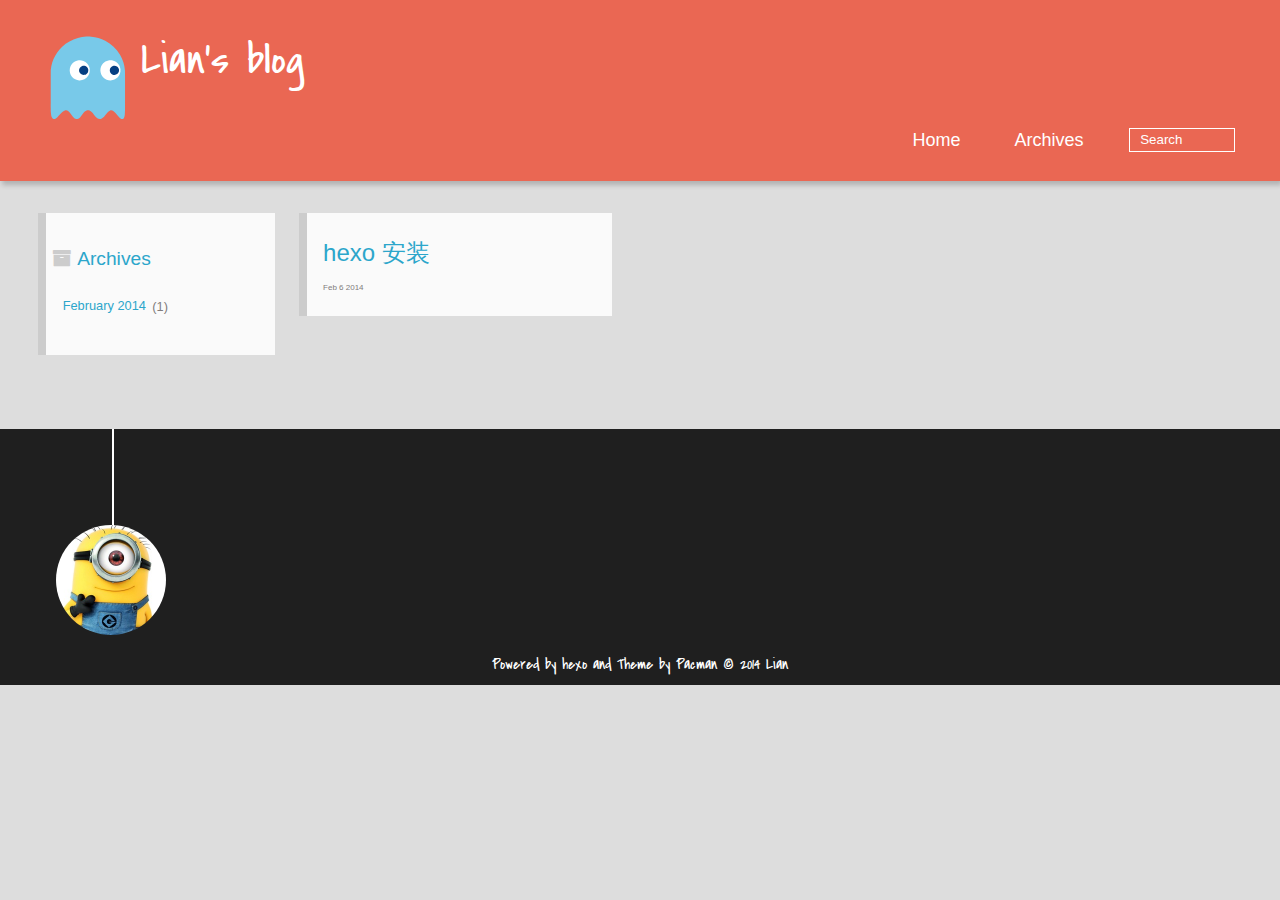
==== archives/index.html @ c81bb257 "Site updated: 2014-02-06 16:48:10" ====
<!DOCTYPE HTML>
<html >
<head>
  <meta charset="UTF-8">
  
    <title>Archives | Lian&#39;s blog</title>
    <meta name="viewport" content="width=device-width, initial-scale=1,user-scalable=no">
    
    <meta name="author" content="Lian">
    
    
    
    
    
    <link rel="icon" href="/img/favicon.ico">
    
    
    <link rel="apple-touch-icon" href="/img/pacman.jpg">
    <link rel="apple-touch-icon-precomposed" href="/img/pacman.jpg">
    
    <link rel="stylesheet" href="/css/style.css" type="text/css">
</head>

    <body>
      <header>
        <div>
		
			<div id="imglogo">
				<a href="/"><img src="/img/logo.svg" alt="Lian&#39;s blog" title="Lian&#39;s blog"/></a>
			</div>
			
			<div id="textlogo">
				<h1 class="site-name"><a href="/" title="Lian&#39;s blog">Lian&#39;s blog</a></h1>
				<h2 class="blog-motto"></h2>
			</div>
			<div class="navbar"><a class="navbutton navmobile" href="#" title="Menu">
			</a></div>
			<nav class="animated">
				<ul>
					<ul>
					 
						<li><a href="/">Home</a></li>
					
						<li><a href="/archives">Archives</a></li>
					
					<li>
					
					<form class="search" action="//google.com/search" method="get" accept-charset="utf-8">
						<label>Search</label>
						<input type="search" id="search" name="q" autocomplete="off" maxlength="20" placeholder="Search" />
						<input type="hidden" name="q" value="site:yoursite.com">
					</form>
					
					</li>
				</ul>
			</nav>			
</div>
      </header>
      <div id="container">
        

<div class="archive-title" >
  <h2 class="archive-icon">Archives</h2>
  
  <div class="archiveslist archive-float clearfix">
   <ul class="archive-list"><li class="archive-list-item"><a class="archive-list-link" href="/archives/2014/02">February 2014</a><span class="archive-list-count">1</span></li></ul>
 </div>
  
</div>
<div id="main" class="archive-part clearfix">
  <div id="archive-page">

  <section class="post" itemscope itemprop="blogPost">
  
    <a href="/2014/02/06/hexo/" title="hexo 安装" itemprop="url">
  
    <h1 itemprop="name">hexo 安装</h1>
    
    <time datetime="2014-02-06T08:38:32.000Z" itemprop="datePublished">Feb 6 2014</time>
  </a>
</section>


  </div>
</div>

      </div>
      <footer><div id="footer" >
	
	<div class="line">
		<span></span>
		<div class="author"></div>
	</div>
	
	
	<div class="social-font" class="clearfix">
		
		
		
		
	</div>
		<p class="copyright">Powered by <a href="http://zespia.tw/hexo/" target="_blank" title="hexo">hexo</a> and Theme by <a href="https://github.com/A-limon/pacman" target="_blank" title="Pacman">Pacman</a> © 2014 
		
		<a href="http://yoursite.com" target="_blank" title="Lian">Lian</a>
		
		</p>
</div>
</footer>
      <script src="/js/jquery-2.0.3.min.js"></script>
<script type="text/javascript">
$(document).ready(function(){ 
  $('.navbar').click(function(){
    $('header nav').toggleClass('shownav');
  });
  var myWidth = 0;
  function getSize(){
    if( typeof( window.innerWidth ) == 'number' ) {
      myWidth = window.innerWidth;
    } else if( document.documentElement && document.documentElement.clientWidth) {
      myWidth = document.documentElement.clientWidth;
    };
  };
  var m = $('#main'),
      a = $('#asidepart'),
      c = $('.closeaside'),
      o = $('.openaside');
  $(window).resize(function(){
    getSize(); 
    if (myWidth >= 1024) {
      $('header nav').removeClass('shownav');
    }else
    {
      m.removeClass('moveMain');
      a.css('display', 'block').removeClass('fadeOut');
      o.css('display', 'none');
        
    }
  });
  c.click(function(){
    a.addClass('fadeOut').css('display', 'none');
    o.css('display', 'block').addClass('fadeIn');
    m.addClass('moveMain');
  });
  o.click(function(){
    o.css('display', 'none').removeClass('beforeFadeIn');
    a.css('display', 'block').removeClass('fadeOut').addClass('fadeIn');      
    m.removeClass('moveMain');
  });
  $(window).scroll(function(){
    o.css("top",Math.max(80,260-$(this).scrollTop()));
  });
});
</script>







    </body>
   </html>
---- css/style.css ----
html,
body,
div,
span,
applet,
object,
iframe,
h1,
h2,
h3,
h4,
h5,
h6,
p,
blockquote,
pre,
a,
abbr,
acronym,
address,
big,
cite,
code,
del,
dfn,
em,
img,
ins,
kbd,
q,
s,
samp,
small,
strike,
strong,
sub,
sup,
tt,
var,
dl,
dt,
dd,
ol,
ul,
li,
fieldset,
form,
label,
legend,
table,
caption,
tbody,
tfoot,
thead,
tr,
th,
td {
  margin: 0;
  padding: 0;
  border: 0;
  outline: 0;
  font-weight: inherit;
  font-style: inherit;
  font-family: inherit;
  font-size: 100%;
  vertical-align: baseline;
}
body {
  line-height: 1;
  color: #000;
  background: #fff;
}
ol,
ul {
  list-style: none;
}
table {
  border-collapse: separate;
  border-spacing: 0;
  vertical-align: middle;
}
caption,
th,
td {
  text-align: left;
  font-weight: normal;
  vertical-align: middle;
}
a img {
  border: none;
}
/* custom Font*/
@font-face {
  font-family: "covered_by_your_graceregular";
  font-weight: normal;
  font-style: normal;
  src: url("../font/coveredbyyourgrace-webfont.eot");
  src: url("../font/coveredbyyourgrace-webfont.eot?#iefix") format('embedded-opentype'), url("../font/coveredbyyourgrace-webfont.svg#covered_by_your_graceregular") format('svg'), url("../font/coveredbyyourgrace-webfont.woff") format('woff'), url("../font/coveredbyyourgrace-webfont.ttf") format('truetype');
}
/* icon Font */
@font-face {
  font-family: "FontAwesome";
  font-style: normal;
  font-weight: normal;
  src: url("../font/fontawesome-webfont.eot?v=#4.0.3");
  src: url("../font/fontawesome-webfont.eot?#iefix&v=#4.0.3") format("embedded-opentype"), url("../font/fontawesome-webfont.woff?v=#4.0.3") format("woff"), url("../font/fontawesome-webfont.ttf?v=#4.0.3") format("truetype"), url("../font/fontawesome-webfont.svg#fontawesomeregular?v=#4.0.3") format("svg");
}
/* Public style */
* {
  -webkit-margin-before: 0;
  -webkit-margin-after: 0;
}
body {
  background: #ddd;
  font-family: "Helvetica Neue", "Helvetica", "Microsoft YaHei", "WenQuanYi Micro Hei", Arial, sans-serif;
  font-size: 100%;
  color: #817c7c;
  line-height: 1.5;
}
small {
  font-size: 80%;
}
sub,
sup {
  font-size: 75%;
  line-height: 0;
  position: relative;
  vertical-align: baseline;
}
sup {
  top: -0.5em;
  padding-left: 0.3em;
}
sub {
  bottom: -0.25em;
}
a {
  text-decoration: none;
  color: #817c7c;
}
a:hover,
a:focus {
  outline: 0;
  text-decoration: none;
  -webkit-transition: color 0.25s, background 0.5s;
  -moz-transition: color 0.25s, background 0.5s;
  -o-transition: color 0.25s, background 0.5s;
  -ms-transition: color 0.25s, background 0.5s;
  transition: color 0.25s, background 0.5s;
}
a:hover:before {
  -webkit-transition: color 0.25s, background 0.5s;
  -moz-transition: color 0.25s, background 0.5s;
  -o-transition: color 0.25s, background 0.5s;
  -ms-transition: color 0.25s, background 0.5s;
  transition: color 0.25s, background 0.5s;
}
input:focus {
  outline: none;
}
input,
button {
  margin: 0;
  padding: 0;
}
input::-moz-focus-inner,
button::-moz-focus-inner {
  border: 0;
  padding: 0;
}
h1 {
  font-size: 1.5em;
}
.fa {
  display: inline-block;
  font-family: FontAwesome;
  font-style: normal;
  font-weight: normal;
  line-height: 1;
  -webkit-font-smoothing: antialiased;
  -moz-osx-font-smoothing: grayscale;
}
.clearfix {
  zoom: 1;
}
.clearfix:before,
.clearfix:after {
  content: "";
  display: table;
}
.clearfix:after {
  clear: both;
}
::-webkit-input-placeholder {
  color: #fff;
  padding: 2px 0 0 4px;
}
::-moz-placeholder {
  color: #fff;
  padding: 2px 0 0 4px;
}
:-ms-input-placeholder {
  color: #fff;
  padding: 2px 0 0 4px;
}
::-webkit-input-placeholder::before {
  font-family: "FontAwesome";
  -webkit-font-smoothing: antialiased;
  -moz-osx-font-smoothing: grayscale;
  content: "\f002";
  padding-right: 4px;
}
::-moz-placeholder:before {
  font-family: "FontAwesome";
  -webkit-font-smoothing: antialiased;
  -moz-osx-font-smoothing: grayscale;
  content: "\f002";
  padding-right: 4px;
}
:-ms-input-placeholder::before {
  font-family: "FontAwesome";
  -webkit-font-smoothing: antialiased;
  -moz-osx-font-smoothing: grayscale;
  content: "\f002";
  padding-right: 4px;
}
input[type="search"]::-webkit-search-cancel-button,
input[type="search"]::-webkit-search-decoration {
  -webkit-appearance: none;
}
::-webkit-search-cancel-button:after {
  font-family: "FontAwesome";
  -webkit-font-smoothing: antialiased;
  -moz-osx-font-smoothing: grayscale;
  content: '\f00d';
  color: #fff;
  padding-right: 4px;
}
/* css3 animate */
.animated {
  -webkit-animation-fill-mode: both;
  -moz-animation-fill-mode: both;
  -o-animation-fill-mode: both;
  -ms-animation-fill-mode: both;
  animation-fill-mode: both;
  -webkit-animation-duration: 1s;
  -moz-animation-duration: 1s;
  -o-animation-duration: 1s;
  -ms-animation-duration: 1s;
  animation-duration: 1s;
}
@-webkit-keyframes fadeIn {
  0% {
    opacity: 0;
    -ms-filter: "progid:DXImageTransform.Microsoft.Alpha(Opacity=0)";
    filter: alpha(opacity=0);
  }

  100% {
    opacity: 1;
    -ms-filter: none;
    filter: none;
  }
}
.fadeIn {
  -webkit-animation-name: fadeIn;
  -moz-animation-name: fadeIn;
  -o-animation-name: fadeIn;
  -ms-animation-name: fadeIn;
  animation-name: fadeIn;
}
.fadeOut {
  -webkit-animation-name: fadeOut;
  -moz-animation-name: fadeOut;
  -o-animation-name: fadeOut;
  -ms-animation-name: fadeOut;
  animation-name: fadeOut;
}
@-moz-keyframes fadeInDown {
  0% {
    opacity: 0;
    -ms-filter: "progid:DXImageTransform.Microsoft.Alpha(Opacity=0)";
    filter: alpha(opacity=0);
    -webkit-transform: translateY(-20px);
    -moz-transform: translateY(-20px);
    -o-transform: translateY(-20px);
    -ms-transform: translateY(-20px);
    transform: translateY(-20px);
  }

  100% {
    opacity: 1;
    -ms-filter: none;
    filter: none;
    -webkit-transform: translateY(0);
    -moz-transform: translateY(0);
    -o-transform: translateY(0);
    -ms-transform: translateY(0);
    transform: translateY(0);
  }
}
@-webkit-keyframes fadeInDown {
  0% {
    opacity: 0;
    -ms-filter: "progid:DXImageTransform.Microsoft.Alpha(Opacity=0)";
    filter: alpha(opacity=0);
    -webkit-transform: translateY(-20px);
    -moz-transform: translateY(-20px);
    -o-transform: translateY(-20px);
    -ms-transform: translateY(-20px);
    transform: translateY(-20px);
  }

  100% {
    opacity: 1;
    -ms-filter: none;
    filter: none;
    -webkit-transform: translateY(0);
    -moz-transform: translateY(0);
    -o-transform: translateY(0);
    -ms-transform: translateY(0);
    transform: translateY(0);
  }
}
@-o-keyframes fadeInDown {
  0% {
    opacity: 0;
    -ms-filter: "progid:DXImageTransform.Microsoft.Alpha(Opacity=0)";
    filter: alpha(opacity=0);
    -webkit-transform: translateY(-20px);
    -moz-transform: translateY(-20px);
    -o-transform: translateY(-20px);
    -ms-transform: translateY(-20px);
    transform: translateY(-20px);
  }

  100% {
    opacity: 1;
    -ms-filter: none;
    filter: none;
    -webkit-transform: translateY(0);
    -moz-transform: translateY(0);
    -o-transform: translateY(0);
    -ms-transform: translateY(0);
    transform: translateY(0);
  }
}
@-ms-keyframes fadeInDown {
  0% {
    opacity: 0;
    -ms-filter: "progid:DXImageTransform.Microsoft.Alpha(Opacity=0)";
    filter: alpha(opacity=0);
    -webkit-transform: translateY(-20px);
    -moz-transform: translateY(-20px);
    -o-transform: translateY(-20px);
    -ms-transform: translateY(-20px);
    transform: translateY(-20px);
  }

  100% {
    opacity: 1;
    -ms-filter: none;
    filter: none;
    -webkit-transform: translateY(0);
    -moz-transform: translateY(0);
    -o-transform: translateY(0);
    -ms-transform: translateY(0);
    transform: translateY(0);
  }
}
@keyframes fadeInDown {
  0% {
    opacity: 0;
    -ms-filter: "progid:DXImageTransform.Microsoft.Alpha(Opacity=0)";
    filter: alpha(opacity=0);
    -webkit-transform: translateY(-20px);
    -moz-transform: translateY(-20px);
    -o-transform: translateY(-20px);
    -ms-transform: translateY(-20px);
    transform: translateY(-20px);
  }

  100% {
    opacity: 1;
    -ms-filter: none;
    filter: none;
    -webkit-transform: translateY(0);
    -moz-transform: translateY(0);
    -o-transform: translateY(0);
    -ms-transform: translateY(0);
    transform: translateY(0);
  }
}
body >header {
  width: 100%;
  -webkit-box-shadow: 2px 4px 5px rgba(3,3,3,0.2);
  box-shadow: 2px 4px 5px rgba(3,3,3,0.2);
  background: #ea6753;
  color: #fff;
  padding: 1em 0 0.8em;
}
@media only screen and (min-width: 1024px) {
  body >header {
    padding: 1.8em 0 1.5em;
  }
}
body >header >div {
  width: 95%;
  margin: 0 auto;
  position: relative;
  overflow: hidden;
}
@media only screen and (min-width: 1024px) {
  body >header >div {
    width: 93%;
  }
}
body >header a {
  display: block;
  color: #fff;
}
#imglogo {
  float: left;
  width: 4em;
  height: 4em;
}
@media only screen and (min-width: 768px) {
  #imglogo {
    width: 5em;
  }
}
@media only screen and (min-width: 1024px) {
  #imglogo {
    width: 5.5em;
  }
}
#imglogo img {
  width: 4em;
}
@media only screen and (min-width: 768px) {
  #imglogo img {
    width: 5em;
  }
}
@media only screen and (min-width: 1024px) {
  #imglogo img {
    width: 5.5em;
  }
}
#textlogo {
  float: left;
  width: 75%;
  margin-left: 0.5em;
}
#textlogo h1.site-name {
  width: 86%;
  font-family: "covered_by_your_graceregular";
  font-size: 200%;
  line-height: 1.5;
  -webkit-font-smoothing: antialiased;
  -moz-osx-font-smoothing: grayscale;
}
@media only screen and (min-width: 768px) {
  #textlogo h1.site-name {
    font-size: 240%;
  }
}
@media only screen and (min-width: 1024px) {
  #textlogo h1.site-name {
    font-size: 280%;
  }
}
#textlogo h2.blog-motto {
  font-size: 0.7em;
  font-weight: normal;
}
@media only screen and (min-width: 768px) {
  #textlogo h2.blog-motto {
    font-size: 100%;
  }
}
@media only screen and (min-width: 1024px) {
  #textlogo h2.blog-motto {
    font-size: 110%;
  }
}
.navbar {
  position: absolute;
  width: 2em;
  right: 0em;
  top: 1em;
  padding: 0.5em;
}
@media only screen and (min-width: 1024px) {
  .navbar {
    display: none;
  }
}
.navbutton::before {
  font-family: "FontAwesome";
  -webkit-font-smoothing: antialiased;
  -moz-osx-font-smoothing: grayscale;
  content: "\f0c9";
}
.navmobile::before {
  padding-left: 1em;
}
header nav {
  float: left;
  width: 100%;
  font-size: 112.5%;
  padding-top: 0.5em;
  max-height: 0.01em;
  -webkit-transition: max-height 1s ease-out;
  -moz-transition: max-height 1s ease-out;
  -o-transition: max-height 1s ease-out;
  -ms-transition: max-height 1s ease-out;
  transition: max-height 1s ease-out;
}
@media only screen and (min-width: 568px) {
  header nav {
    width: 50%;
  }
}
@media only screen and (min-width: 1024px) {
  header nav {
    float: right;
    width: auto;
    margin-top: 1em;
    max-height: none;
  }
}
@media only screen and (min-width: 1024px) {
  header nav ul {
    float: right;
  }
}
@media only screen and (min-width: 1024px) {
  header nav ul li {
    float: left;
  }
}
header nav ul li a {
  padding: 0.2em 0 0.2em 1em;
}
@media only screen and (min-width: 1024px) {
  header nav ul li a {
    padding: 0.2em 1.5em;
  }
}
header nav ul li a:hover {
  background: #dd2c11;
  color: #e9cd4c;
}
.shownav {
  max-height: 40em;
}
.search {
  padding: 0.1em 0 0 1em;
}
.search input {
  line-height: 1.7;
  border: 1px solid #fff;
  color: #fff;
  background: transparent;
  width: 80%;
  padding-left: 0.5em;
}
@media only screen and (min-width: 1024px) {
  .search input {
    width: 8em;
    -webkit-transition: 0.5s width;
    -moz-transition: 0.5s width;
    -o-transition: 0.5s width;
    -ms-transition: 0.5s width;
    transition: 0.5s width;
  }
  .search input:focus {
    width: 15em;
  }
}
.search label {
  display: none;
}
/* index layout */
#container {
  width: 95%;
  margin: 0 auto;
  overflow: hidden;
}
@media only screen and (min-width: 768px) {
  #container {
    width: 96%;
  }
}
@media only screen and (min-width: 1024px) {
  #container {
    width: 94%;
  }
}
@media only screen and (min-width: 1560px) {
  #container {
    width: 82%;
  }
}
#main {
  margin: 1em 0 0;
  line-height: 1.8;
}
@media only screen and (min-width: 1024px) {
  #main {
    margin: 2em 0 0;
    width: 75%;
    float: left;
    -webkit-transition: margin 0.5s ease-out;
    -moz-transition: margin 0.5s ease-out;
    -o-transition: margin 0.5s ease-out;
    -ms-transition: margin 0.5s ease-out;
    transition: margin 0.5s ease-out;
  }
}
#main section.post {
  background: #fafafa;
  margin-bottom: 0.125em;
}
#main section.post a {
  display: block;
  border-left: 0.5em solid #ccc;
  -webkit-transition: border-left 0.45s;
  -moz-transition: border-left 0.45s;
  -o-transition: border-left 0.45s;
  -ms-transition: border-left 0.45s;
  transition: border-left 0.45s;
  padding: 0.5em;
}
@media only screen and (min-width: 768px) {
  #main section.post a {
    padding: 1em;
  }
}
#main section.post a:hover {
  border-left: 0.5em solid #ea6753;
}
#main section.post a h1 {
  color: #2ca6cb;
  line-height: 2;
}
#main section.post a p {
  color: #817c7c;
}
#main section.post a time {
  color: #817c7c;
  display: block;
  margin: 0.5em 0;
  font-size: 0.5em;
}
.moveMain {
  margin-left: 10% !important;
}
#page-nav {
  background: #fafafa;
  text-align: center;
  overflow: hidden;
}
#page-nav a,
#page-nav span {
  display: inline-block;
  padding: 0.5em 1em;
}
#page-nav a {
  color: #2ca6cb;
}
#page-nav a:hover {
  background: #ccc;
  color: #ea6753;
}
#page-nav .prev {
  float: left;
  border-left: 0.5em solid #ccc;
  -webkit-transition: border-left 0.5s;
  -moz-transition: border-left 0.5s;
  -o-transition: border-left 0.5s;
  -ms-transition: border-left 0.5s;
  transition: border-left 0.5s;
}
#page-nav .prev:hover {
  border-left: 0.5em solid #ea6753;
}
#page-nav .next {
  float: right;
}
#page-nav .page-number {
  display: none;
}
@media only screen and (min-width: 768px) {
  #page-nav .page-number {
    display: inline-block;
  }
}
#page-nav .current {
  color: #b8b8b8;
  font-weight: bold;
}
#page-nav .space {
  color: #2ca6cb;
}
/* page layout */
@media only screen and (min-width: 1024px) {
  .page {
    margin-left: 10% !important;
  }
}
/* archive layout */
.category-icon:before,
.tag-icon:before,
.archive-icon:before {
  font-family: "FontAwesome";
  -webkit-font-smoothing: antialiased;
  -moz-osx-font-smoothing: grayscale;
  color: #ccc;
  font-size: 100%;
  padding-right: 0.3em;
}
.category-icon:before {
  content: "\f07b";
}
.tag-icon:before {
  content: "\f02c";
}
.archive-icon:before {
  content: "\f187";
}
.archive-title {
  margin: 1em 0;
  width: 97%;
  padding: 2em 0 2em 3%;
  background: #fafafa;
  border-left: 0.5em solid #ccc;
}
@media only screen and (min-width: 1024px) {
  .archive-title {
    margin: 2em 0;
    width: 18.5%;
    padding-left: 0.5%;
    float: left;
  }
}
.archive-title h2 {
  width: 90%;
  color: #2ca6cb;
  font-size: 120%;
}
.archive-title a {
  color: #2ca6cb;
  -webkit-transition: color 0.5s;
  -moz-transition: color 0.5s;
  -o-transition: color 0.5s;
  -ms-transition: color 0.5s;
  transition: color 0.5s;
}
.archive-title a:hover {
  color: #ea6753;
  -webkit-transition: color 0.5s;
  -moz-transition: color 0.5s;
  -o-transition: color 0.5s;
  -ms-transition: color 0.5s;
  transition: color 0.5s;
}
.current {
  color: #ea6753 !important;
}
@media only screen and (min-width: 768px) {
  .archive-part {
    min-height: 200px;
  }
}
@media only screen and (min-width: 1024px) {
  .archive-part {
    width: 78% !important;
    float: right;
    margin-left: 2% !important;
  }
}
.archive-part section.post {
  width: 100%;
}
@media only screen and (min-width: 768px) {
  .archive-part section.post {
    float: left;
    width: 50%;
  }
}
@media only screen and (min-width: 1024px) {
  .archive-part section.post {
    width: 33.333%;
  }
}
@media only screen and (min-width: 768px) {
  .archive-nav {
    width: 100%;
    float: left;
    margin-top: 1em;
  }
}
/* tags&categories layout */
.all-list-box {
  min-height: 400px;
}
.post,
.page {
  background: #fafafa;
}
.post a,
.page a {
  color: #2ca6cb;
}
.post a:hover,
.page a:hover {
  color: #ea6753;
}
@media only screen and (min-width: 768px) {
  article header.article-info {
    border-bottom: 1px solid #dbdbdb;
  }
}
article header.article-info >h1 {
  padding: 0.2em 3%;
  font-size: 170%;
  line-height: 1.5;
  word-wrap: break-word;
  word-break: normal;
  -webkit-font-smoothing: antialiased;
  -moz-osx-font-smoothing: grayscale;
  border-left: 5px solid #ea6753;
}
@media only screen and (min-width: 1024px) {
  article header.article-info >h1 {
    font-size: 200%;
    padding-top: 0.3em;
  }
}
article header.article-info >p.article-author {
  padding: 0.3em 4% 0.3em 0;
  text-align: right;
  border-bottom: 1px solid #dbdbdb;
}
@media only screen and (min-width: 768px) {
  article header.article-info >p.article-author {
    float: right;
    border-bottom: none;
  }
}
article header.article-info >p.article-time {
  padding-top: 0.5em;
  font-size: 0.8em;
  text-align: center;
}
@media only screen and (min-width: 768px) {
  article header.article-info >p.article-time {
    float: right;
    margin-right: 1em;
    padding-top: 0.1em;
    font-size: 0.9em;
  }
}
article header.article-info >p.article-time:before {
  font-family: "FontAwesome";
  font-size: 130%;
  content: "\f017";
  -webkit-font-smoothing: antialiased;
  -moz-osx-font-smoothing: grayscale;
}
article .article-content {
  padding: 1.5em 4%;
}
article .article-content .kb {
  padding: 0.1em 0.6em;
  border: 1px solid #ccc;
  background-color: code-color;
  color: #8f8f8f;
  -webkit-box-shadow: 0 1px 0 rgba(0,0,0,0.2), 0 0 0 2px #fff inset;
  box-shadow: 0 1px 0 rgba(0,0,0,0.2), 0 0 0 2px #fff inset;
  -webkit-border-radius: 3px;
  border-radius: 3px;
  display: inline-block;
  margin: 0 0.1em;
  text-shadow: 0 1px 0 #fff;
  line-height: 1.5;
  white-space: nowrap;
}
article .article-content h1,
article .article-content h2 {
  font-size: 180%;
  line-height: 1.2em;
}
article .article-content h3,
article .article-content h4,
article .article-content h5,
article .article-content h6 {
  font-size: 140%;
}
article .article-content h1,
article .article-content h2,
article .article-content h3,
article .article-content h4,
article .article-content h5,
article .article-content h6 {
  color: #333;
  -webkit-font-smoothing: antialiased;
  -moz-osx-font-smoothing: grayscale;
  padding: 0.3em 0;
  margin: 0.5em 0;
}
article .article-content h1 >code,
article .article-content h2 >code,
article .article-content h3 >code,
article .article-content h4 >code,
article .article-content h5 >code,
article .article-content h6 >code {
  color: #a3a3a3;
}
article .article-content hr {
  border: 1px solid #dbdbdb;
}
article .article-content strong,
article .article-content em {
  font-weight: bold;
}
article .article-content acronym,
article .article-content abbr {
  border-bottom: 1px dotted;
}
article .article-content blockquote {
  border-left: 0.2em solid #ea6753;
  margin: 0.65em 0 0.65em 4%;
  padding-left: 1%;
  line-height: 1.5;
  font-size: 110%;
}
article .article-content blockquote footer {
  background: #fafafa;
  padding: 0;
  margin: 0;
  font-size: 80%;
  line-height: 1em;
}
article .article-content blockquote cite {
  font-style: italic;
  padding-left: 0.5em;
}
article .article-content ul,
article .article-content ol {
  padding-left: 2em;
  font-size: 105%;
}
@media only screen and (min-width: 768px) {
  article .article-content ul,
  article .article-content ol {
    padding-left: 3em;
  }
}
article .article-content ul li {
  list-style: disc;
  text-align: match-parent;
  margin: 0.5em 0;
}
article .article-content ol li {
  list-style-type: decimal;
  margin: 0.5em 0;
}
article .article-content dl dt {
  font-weight: blod;
}
article .article-content ul li>code,
article .article-content ol li>code,
article .article-content p code,
article .article-content strong code,
article .article-content em code {
  font-family: Monaco, Menlo, Consolas, Courier New, monospace;
  background: #eee;
  color: #747070;
  border: 1px solid #d6d6d6;
  padding: 0 5px;
  margin: 0 2px;
  font-size: 90%;
  white-space: nowrap;
  text-shadow: 0 1px #fff;
}
article .article-content p {
  font-size: 105%;
  line-height: 1.7;
  margin: 0.7em 0;
}
@media only screen and (min-width: 1024px) {
  article .article-content p {
    margin: 1.2em 0;
  }
}
article .article-content img,
article .article-content video,
article .article-content figure img {
  max-width: 100%;
  display: block;
  margin: auto;
  height: auto;
  vertical-align: middle;
  padding-top: 0.5em;
}
@media only screen and (min-width: 1024px) {
  article .article-content img,
  article .article-content video,
  article .article-content figure img {
    padding-top: 0.7em;
  }
}
article .article-content figcaption,
article .article-content .caption {
  text-align: center;
  display: block;
  font-size: 0.9em;
  font-weight: blod;
}
article .article-content .video-container {
  position: relative;
  padding-top: 56%;
  height: 0;
  overflow: hidden;
}
article .article-content .video-container iframe,
article .article-content .video-container object,
article .article-content .video-container embed {
  position: absolute;
  top: 0;
  left: 0;
  width: 100%;
  height: 100%;
  margin-top: 0;
}
article .article-content table {
  width: 100%;
  border-collapse: collapse;
  border-spacing: 0;
}
article .article-content table th {
  font-weight: bold;
  border-bottom: 3px solid #dbdbdb;
  padding-bottom: 0.5em;
}
article .article-content table td {
  border-bottom: 1px solid #dbdbdb;
  padding: 10px 0;
}
article .article-content .pullquote {
  text-align: left;
  width: 45%;
  margin: 0;
  border: none;
}
article .article-content .left {
  margin-left: 0.5em;
  margin-right: 1em;
  float: left;
}
article .article-content .right {
  margin-right: 0.5em;
  margin-left: 1em;
  float: right;
}
footer.article-footer {
  background: #fafafa;
  padding: 0 4%;
  margin: 0;
  border-top: 1px solid #dbdbdb;
}
.article-share {
  float: right;
  width: 100%;
}
@media only screen and (min-width: 568px) {
  .article-share {
    width: 60%;
  }
}
@media only screen and (min-width: 768px) {
  .article-share {
    width: 40%;
  }
}
.share span {
  float: right;
  height: 3em;
  width: 1em;
  margin-right: 0.5em;
  position: relative;
  color: #d6d6d6;
}
.share span:before {
  font-family: "FontAwesome";
  content: "\f064";
  font-size: 1em;
  -webkit-font-smoothing: antialiased;
  -moz-osx-font-smoothing: grayscale;
  width: 1.5em;
  height: 1.5em;
  position: absolute;
  top: 50%;
  left: 50%;
  margin-top: -0.75em;
  margin-left: -0.75em;
}
.share a {
  float: right;
  width: 3em;
  height: 3em;
  display: block;
  position: relative;
}
.share a:before {
  font-size: 100%;
  font-family: "FontAwesome";
  text-align: center;
  color: #817c7c;
  -webkit-font-smoothing: antialiased;
  -moz-osx-font-smoothing: grayscale;
  width: 1.5em;
  height: 1.5em;
  position: absolute;
  top: 50%;
  left: 50%;
  margin-top: -0.75em;
  margin-left: -0.75em;
}
.share a:hover:before {
  color: #fff;
}
.article-share-twitter:before {
  content: "\f099";
}
.article-share-twitter:hover {
  background: #00aced;
  text-shadow: 0 1px #008abe;
}
.article-share-facebook:before {
  content: "\f09a";
}
.article-share-facebook:hover {
  background: #3b5998;
  text-shadow: 0 1px #2f477a;
}
.article-share-weibo:before {
  content: "\f18a";
}
.article-share-weibo:hover {
  background: #eb182c;
  text-shadow: 0 1px #bf1121;
}
.article-share-qrcode:before {
  content: "\f029";
}
.article-share-qrcode:hover {
  background: #49ae0f;
  text-shadow: 0 1px #3a8b0c;
}
.article-back-to-top:before {
  content: "\f062";
}
.article-back-to-top:hover {
  background: #762c54;
  text-shadow: 0 1px #5e2343;
}
.qrcode {
  width: 15em;
  height: 15em;
  position: absolute;
  top: 50%;
  left: 50%;
  margin-top: -7.5em;
  margin-left: -7.5em;
  background: #fff;
  border: 2px solid #ccc;
  -webkit-border-radius: 3px;
  border-radius: 3px;
  display: inline-block;
  opacity: 0;
  -ms-filter: "progid:DXImageTransform.Microsoft.Alpha(Opacity=0)";
  filter: alpha(opacity=0);
  position: fixed;
  text-align: center;
  visibility: hidden;
  z-index: 10;
  -webkit-transition: opacity 0.5s;
  -moz-transition: opacity 0.5s;
  -o-transition: opacity 0.5s;
  -ms-transition: opacity 0.5s;
  transition: opacity 0.5s;
}
@media only screen and (min-width: 1024px) {
  .qrcode {
    width: 20em;
    height: 20em;
    position: absolute;
    top: 50%;
    left: 50%;
    margin-top: -10em;
    margin-left: -10em;
    position: fixed;
  }
}
.qrcode span {
  display: block;
  width: 80%;
  height: 1.5em;
  font-size: 80%;
  float: left;
}
.qrcode span:before {
  content: none;
}
.qrcode a {
  display: block;
  width: 16%;
  height: 1.5em;
  float: left;
}
.qrcode img {
  width: 90%;
  height: 90%;
}
.qrclose:before {
  font-family: "FontAwesome";
  -webkit-font-smoothing: antialiased;
  -moz-osx-font-smoothing: grayscale;
  content: "\f057";
  color: #ccc;
}
.qrclose:hover:before {
  color: #2ca6cb !important;
}
.overlay {
  display: none !important;
}
.overlay:target+.qrcode {
  opacity: 1;
  -ms-filter: none;
  filter: none;
  visibility: visible;
}
.article-tags,
.article-categories {
  padding: 0.5em 0;
  float: left;
  width: 100%;
}
@media only screen and (min-width: 568px) {
  .article-tags,
  .article-categories {
    width: 50%;
  }
}
@media only screen and (min-width: 768px) {
  .article-tags,
  .article-categories {
    width: 30%;
  }
}
.article-tags {
  color: #d6d6d6;
}
.article-tags span {
  position: relative;
  float: left;
  width: 1em;
  height: 2em;
  margin-right: 0.5em;
}
.article-tags span:before {
  font-family: "FontAwesome";
  -webkit-font-smoothing: antialiased;
  -moz-osx-font-smoothing: grayscale;
  width: 1.2em;
  height: 1.2em;
  position: absolute;
  top: 50%;
  left: 50%;
  margin-top: -0.6em;
  margin-left: -0.6em;
  content: "\f02c";
}
.article-tags a {
  float: left;
  padding: 0 0.3em;
  margin: 0.3em;
  background: #e6e6e6;
}
.article-tags a:hover {
  color: #fff;
  background: #2ca6cb;
}
.article-categories {
  color: #d6d6d6;
  margin-top: 0.3em;
}
.article-categories span:before {
  font-family: "FontAwesome";
  -webkit-font-smoothing: antialiased;
  -moz-osx-font-smoothing: grayscale;
  content: "\f07b";
}
.article-category-link {
  padding: 0.5em;
  margin: 0 0.3em;
}
.article-category-link:hover {
  color: #fff !important;
  background: #2ca6cb;
}
.article-nav {
  padding: 0 10%;
}
@media only screen and (min-width: 768px) {
  .article-nav {
    padding: 0 4%;
  }
}
.article-nav strong {
  font-size: 0.6em;
}
.article-nav a {
  display: block;
  overflow: hidden;
}
.article-nav .prev a:hover,
.article-nav .next a:hover {
  background: #2ca6cb;
  color: #fff;
}
.article-nav .prev {
  width: 100%;
  float: left;
}
.article-nav .prev strong {
  padding-left: 1.8em;
}
.article-nav .prev span:before {
  font-family: "FontAwesome";
  -webkit-font-smoothing: antialiased;
  -moz-osx-font-smoothing: grayscale;
  content: "\f100";
  padding-right: 0.5em;
}
@media only screen and (min-width: 768px) {
  .article-nav .prev {
    width: 45%;
    float: left;
  }
}
.article-nav .next {
  width: 100%;
  float: left;
  text-align: left;
}
.article-nav .next strong {
  padding-left: 1.5em;
}
.article-nav .next span:before {
  font-family: "FontAwesome";
  -webkit-font-smoothing: antialiased;
  -moz-osx-font-smoothing: grayscale;
  content: "\f101";
  padding-right: 0.5em;
}
@media only screen and (min-width: 768px) {
  .article-nav .next {
    width: 45%;
    float: right;
    text-align: right;
  }
  .article-nav .next strong {
    padding-right: 1.8em;
  }
  .article-nav .next span:before {
    content: none;
  }
  .article-nav .next span:after {
    font-family: "FontAwesome";
    -webkit-font-smoothing: antialiased;
    -moz-osx-font-smoothing: grayscale;
    content: "\f101";
    padding-left: 0.5em;
  }
}
section.comment {
  padding: 0 4%;
  margin: 1em 0;
}
.toc-article {
  background: #eee;
  margin: 2em 0 0 0.5em;
  padding: 1em;
}
.toc-article strong {
  padding: 0.3em 0;
}
#toc {
  line-height: 1em;
  font-size: 0.8em;
  float: right;
}
#toc .toc {
  padding: 0;
}
#toc .toc li {
  list-style-type: none;
}
#toc .toc-child {
  padding-left: 1.5em;
}
#toc.toc-aside {
  display: none;
  width: 13%;
  position: fixed;
  right: 2%;
  top: 320px;
  overflow: hidden;
  line-height: 1.5em;
  font-size: 1em;
  color: #333;
  opacity: 0.6;
  -ms-filter: "progid:DXImageTransform.Microsoft.Alpha(Opacity=60)";
  filter: alpha(opacity=60);
  -webkit-transition: opacity 1s ease-out;
  -moz-transition: opacity 1s ease-out;
  -o-transition: opacity 1s ease-out;
  -ms-transition: opacity 1s ease-out;
  transition: opacity 1s ease-out;
}
#toc.toc-aside strong {
  padding: 0.3em 0;
  color: #817c7c;
}
#toc.toc-aside:hover {
  -webkit-transition: opacity 0.3s ease-out;
  -moz-transition: opacity 0.3s ease-out;
  -o-transition: opacity 0.3s ease-out;
  -ms-transition: opacity 0.3s ease-out;
  transition: opacity 0.3s ease-out;
  opacity: 1;
  -ms-filter: none;
  filter: none;
}
#toc.toc-aside a {
  -webkit-transition: color 1s ease-out;
  -moz-transition: color 1s ease-out;
  -o-transition: color 1s ease-out;
  -ms-transition: color 1s ease-out;
  transition: color 1s ease-out;
}
#toc.toc-aside a:hover {
  color: #ea6753;
  -webkit-transition: color 0.3s ease-out;
  -moz-transition: color 0.3s ease-out;
  -o-transition: color 0.3s ease-out;
  -ms-transition: color 0.3s ease-out;
  transition: color 0.3s ease-out;
}
.active {
  color: #ea6753 !important;
}
.openaside {
  display: none;
  position: fixed;
  right: 7.5%;
  top: 260px;
}
.openaside a {
  display: block;
  color: #fff;
  border: 1px solid #fff;
  -webkit-border-radius: 5px;
  border-radius: 5px;
  background: #ea6753;
  padding: 0.2em 0.55em;
}
.openaside a::before {
  font-family: "FontAwesome";
  -webkit-font-smoothing: antialiased;
  -moz-osx-font-smoothing: grayscale;
  content: "\f0c9";
}
.closeaside {
  display: none;
}
.closeaside a {
  color: #ea6753;
}
.closeaside a:hover {
  color: #2ca6cb;
}
.closeaside a::before {
  font-family: "FontAwesome";
  -webkit-font-smoothing: antialiased;
  -moz-osx-font-smoothing: grayscale;
  content: "\f0c9";
}
@media only screen and (min-width: 1024px) {
  .closeaside {
    display: block;
    position: absolute;
    right: 25px;
    top: 22px;
  }
}
#asidepart {
  background: #fafafa;
  margin: 1em 0 0;
  padding: 0.5em 2% 1em;
}
@media only screen and (min-width: 1024px) {
  #asidepart {
    position: relative;
    float: left;
    width: 18%;
    margin: 2em 0 0 3%;
  }
}
.asidetitle {
  font-size: 1.1em;
  color: #2ca6cb;
  padding: 0 0 0.3125em 0;
  border-bottom: 0.1875em solid #ccc;
}
.asidetitle a {
  color: #2ca6cb;
}
.asidetitle a:hover {
  color: #ea6753;
  -webkit-transition: color 0.5s;
  -moz-transition: color 0.5s;
  -o-transition: color 0.5s;
  -ms-transition: color 0.5s;
  transition: color 0.5s;
}
@media only screen and (min-width: 768px) {
  .categorieslist {
    width: 45%;
    float: left;
    margin: 0 5% 0 0;
  }
}
@media only screen and (min-width: 1024px) {
  .categorieslist {
    width: 100%;
    float: none;
    margin: 1em 0 0;
  }
}
.categorieslist li {
  border-bottom: 1px solid #ccc;
}
.categorieslist li a {
  display: block;
  padding: 0.5em 5%;
}
.categorieslist li a:hover {
  color: #ea6753;
}
.tagslist {
  margin: 1em 0 0;
}
@media only screen and (min-width: 768px) {
  .tagslist {
    width: 45%;
    float: left;
    margin: 0 5% 0 0;
  }
}
@media only screen and (min-width: 1024px) {
  .tagslist {
    width: 100%;
    float: none;
    margin: 1em 0 0;
  }
}
.tagslist ul {
  padding: 0.5em 0;
}
.tagslist ul li {
  float: left;
}
.tagslist ul li a {
  display: block;
  margin: 0.3125em;
  padding: 0.125em 0.3125em;
  background: #dbdbdb;
}
.tagslist ul li a:hover {
  color: #ea6753;
  background: #e6e6e6;
}
.rsspart {
  background: #ea6753;
  width: 100%;
}
@media only screen and (min-width: 768px) {
  .rsspart {
    float: left;
    width: 45%;
    margin: 0 5% 0 0;
  }
}
@media only screen and (min-width: 1024px) {
  .rsspart {
    width: 100%;
    float: none;
    margin: 1em 0 0;
  }
}
.rsspart a {
  color: #fff;
  display: block;
  padding: 0.625em 0;
  text-align: center;
}
.rsspart a:hover {
  color: #ea6753;
  background: #fafafa;
}
.rsspart a::before {
  font-family: "FontAwesome";
  -webkit-font-smoothing: antialiased;
  -moz-osx-font-smoothing: grayscale;
  padding-right: 0.5em;
  content: "\f09e";
}
@media only screen and (min-width: 768px) {
  .archiveslist {
    width: 45%;
    float: left;
    margin: 0 5% 0 0;
  }
}
@media only screen and (min-width: 1024px) {
  .archiveslist {
    width: 100%;
    float: none;
    margin: 1em 0 0;
  }
}
.archiveslist li {
  font-size: 0.8em;
  line-height: 2em;
}
.archiveslist li a {
  padding: 0.5em;
}
.archiveslist li a:hover {
  color: #ea6753;
  -webkit-transition: color 0.25s;
  -moz-transition: color 0.25s;
  -o-transition: color 0.25s;
  -ms-transition: color 0.25s;
  transition: color 0.25s;
}
.archiveslist .archive-list-count:before {
  content: "(";
}
.archiveslist .archive-list-count:after {
  content: ")";
}
.archive-list {
  padding: 0.5em 0;
}
.archive-float ul {
  padding: 0;
}
.archive-float li {
  float: left;
  margin: 0.3em;
}
@media only screen and (min-width: 1024px) {
  .archive-float li {
    float: none;
  }
}
@media only screen and (min-width: 768px) {
  .tagcloudlist {
    width: 45%;
    float: left;
    margin: 0 5% 0 0;
  }
}
@media only screen and (min-width: 1024px) {
  .tagcloudlist {
    width: 100%;
    float: none;
    margin: 1em 0 0;
  }
}
.tagcloudlist .tagcloudlist a {
  padding: 0.2em;
  display: block;
  float: left;
}
.tagcloudlist .tagcloudlist a:hover {
  color: #ea6753;
  -webkit-transition: color 0.25s;
  -moz-transition: color 0.25s;
  -o-transition: color 0.25s;
  -ms-transition: color 0.25s;
  transition: color 0.25s;
}
.linkslist {
  margin-top: 0.5em;
}
@media only screen and (min-width: 768px) {
  .linkslist {
    width: 45%;
    float: left;
    margin: 0 5% 0 0;
  }
}
@media only screen and (min-width: 1024px) {
  .linkslist {
    width: 100%;
    float: none;
    margin: 1em 0 0;
  }
}
.linkslist ul {
  padding: 0.5em 0;
}
.linkslist ul a {
  font-size: 1em;
  line-height: 1.5;
  display: block;
  padding: 0 3%;
}
.linkslist ul a:hover {
  color: #ea6753;
  -webkit-transition: color 0.25s;
  -moz-transition: color 0.25s;
  -o-transition: color 0.25s;
  -ms-transition: color 0.25s;
  transition: color 0.25s;
}
footer {
  margin-top: 1em;
  background: #1f1f1f;
  padding: 0 2% 0.5em;
}
#footer {
  width: 95%;
  margin: 0 auto;
  overflow: hidden;
  position: relative;
}
#footer .line {
  width: 100%;
  height: 14em;
  margin: 0 auto;
}
@media only screen and (min-width: 768px) {
  #footer .line {
    width: 10em;
    float: left;
    position: relative;
  }
}
#footer .line span {
  display: block;
  width: 0.5em;
  height: 6.25em;
  border-right: 0.125em solid #fff;
  margin: 0 auto;
}
@media only screen and (min-width: 768px) {
  #footer .line span {
    position: absolute;
    left: 3em;
    margin: 0 0 1.5em;
  }
}
.author {
  width: 6.875em;
  height: 6.875em;
  margin: 0 auto;
  background: no-repeat url("/img/author.jpg") left top;
  -webkit-background-size: 6.875em 6.875em;
  -moz-background-size: 6.875em 6.875em;
  background-size: 6.875em 6.875em;
  -webkit-border-radius: 3.4375em;
  border-radius: 3.4375em;
  -webkit-transition: -webkit-transform 2s ease-out;
  -moz-transition: -moz-transform 2s ease-out;
  -o-transition: -o-transform 2s ease-out;
  -ms-transition: -ms-transform 2s ease-out;
  transition: transform 2s ease-out;
}
.author:hover {
  -webkit-transform: rotateZ(360deg);
  -moz-transform: rotateZ(360deg);
  -o-transform: rotateZ(360deg);
  -ms-transform: rotateZ(360deg);
  transform: rotateZ(360deg);
}
@media only screen and (min-width: 768px) {
  .author {
    position: absolute;
    top: 6em;
    margin: 0 0 1.5em;
  }
}
.info {
  font-family: "covered_by_your_graceregular";
  -webkit-font-smoothing: antialiased;
  -moz-osx-font-smoothing: grayscale;
  font-size: 150%;
  line-height: 1.3em;
  width: 90%;
  margin: 0 auto;
  color: #fff;
}
@media only screen and (min-width: 768px) {
  .info {
    margin: 4.5em 0 2em 0;
    float: left;
    width: 75%;
  }
}
.social-font {
  width: 100%;
  margin: 0 auto;
  float: left;
  padding-left: 3%;
}
@media only screen and (min-width: 568px) {
  .social-font {
    padding-left: 20%;
  }
}
@media only screen and (min-width: 768px) {
  .social-font {
    width: 18em;
    position: absolute;
    right: -3em;
    top: 3em;
  }
}
.social-font a {
  float: left;
  display: block;
  width: 14%;
  color: #fff;
  font-size: 180%;
  padding: 0.5em;
}
@media only screen and (min-width: 1024px) {
  .social-font a {
    padding: 0.3em;
  }
}
.social-font a:hover:before {
  color: #2ca6cb;
}
.social-font a[title="weibo"]::before,
.social-font a[title="twitter"]::before,
.social-font a[title="github"]::before,
.social-font a[title="facebook"]::before {
  font-family: "FontAwesome";
  -webkit-font-smoothing: antialiased;
  -moz-osx-font-smoothing: grayscale;
}
.social-font a[title="weibo"]::before {
  content: "\f18a";
}
.social-font a[title="twitter"]::before {
  content: "\f099";
}
.social-font a[title="github"]::before {
  content: "\f09b";
}
.social-font a[title="facebook"]::before {
  content: "\f09a";
}
.copyright {
  -webkit-font-smoothing: antialiased;
  -moz-osx-font-smoothing: grayscale;
  font-family: "covered_by_your_graceregular";
  width: 100%;
  color: #fff;
  text-align: center;
}
@media only screen and (min-width: 768px) {
  .copyright {
    float: left;
  }
}
.copyright a {
  color: #fff;
}
.copyright a:hover {
  color: #2ca6cb;
}
.article-content pre,
.article-content .highlight {
  background: #1d1f21;
  margin: 0.5em 0;
  padding: 1em 2%;
  overflow: auto;
  color: #c5c8c6;
  line-height: 1.5;
  font-size: 100%;
}
.article-content .highlight .gutter pre,
.article-content .gist .gist-file .gist-data .line-numbers {
  color: #666;
  font-size: 0.85em;
  line-height: 1.5;
  font-size: 100%;
}
.article-content pre {
  font-family: Monaco, Menlo, Consolas, Courier New, monospace;
}
.article-content pre code {
  background: none;
  text-shadow: none;
  padding: 0;
}
.article-content .highlight pre {
  border: none;
  margin: 0;
  padding: 0;
}
.article-content .highlight table {
  margin: 0;
  width: auto;
}
.article-content .highlight td {
  border: none;
  padding: 0;
}
.article-content .highlight figcaption {
  zoom: 1;
  font-size: 0.85em;
  text-align: left;
  color: #969896;
  line-height: 1em;
  padding: 0.5em 0;
  margin-bottom: 0.5em;
}
.article-content .highlight figcaption:before,
.article-content .highlight figcaption:after {
  content: "";
  display: table;
}
.article-content .highlight figcaption:after {
  clear: both;
}
.article-content .highlight figcaption a {
  float: right;
}
.article-content .highlight .gutter pre {
  text-align: right;
  padding-right: 1.5em;
}
.article-content .gist {
  margin: 0.5em 0;
  background: #1d1f21;
  padding: 1em 2%;
}
.article-content .gist .gist-file {
  border: none;
  font-family: Monaco, Menlo, Consolas, Courier New, monospace;
  margin: 0;
}
.article-content .gist .gist-file .gist-data {
  background: none;
  border: none;
}
.article-content .gist .gist-file .gist-data .line-numbers {
  background: none;
  border: none;
  padding: 0 1.5em 0 0;
}
.article-content .gist .gist-file .gist-data .line-data {
  padding: 0 !important;
}
.article-content .gist .gist-file .highlight {
  margin: 0;
  padding: 0;
  border: none;
}
.article-content .gist .gist-file .gist-meta {
  background: #1d1f21;
  color: #969896;
  font: 0.85em "Georgia", serif;
  padding: 0;
  margin-top: 1em;
  text-shadow: none;
}
.article-content .gist .gist-file .gist-meta a {
  color: #2ca6cb;
  font-weight: normal;
}
.article-content .gist .gist-file .gist-meta a:hover {
  color: #ea6753;
}
pre .comment {
  color: #969896;
}
pre .title,
pre .variable,
pre .attribute,
pre .tag,
pre .regexp,
pre .ruby .constant,
pre .tag .title,
pre .pi,
pre .doctype,
pre .id,
pre .class,
pre .pseudo {
  color: #c66;
}
pre .number,
pre .preprocessor,
pre .pragma,
pre .built_in,
pre .literal,
pre .params,
pre .constant {
  color: #de935f;
}
pre .class .title,
pre .rules .attribute {
  color: #f0c674;
}
pre .string,
pre .value,
pre .inheritance,
pre .header,
pre .symbol,
pre .cdata {
  color: #b5bd68;
}
pre .css .hexcolor {
  color: #8abeb7;
}
pre .function,
pre .function .title,
pre .decorator,
pre .python .title,
pre .title .keyword,
pre .perl .sub,
pre .javascript .title,
pre .coffeescript .title {
  color: #81a2be;
}
pre .keyword,
pre .javascript .function {
  color: #b294bb;
}
pre .coffeescript .javascript,
pre .javascript .xml,
pre .tex .formula,
pre .xml .javascript,
pre .xml .vbscript,
pre .xml .css,
pre .xml .cdata {
  opacity: 0.5;
  -ms-filter: "progid:DXImageTransform.Microsoft.Alpha(Opacity=50)";
  filter: alpha(opacity=50);
}
.article-gallery {
  background: #fafafa;
  position: relative;
}
.article-gallery-photos {
  position: relative;
  overflow: hidden;
}
.article-gallery-img {
  display: none;
  max-width: 100%;
img
  display: block;
  max-width: 100%;
  margin: 0 auto;
}
.article-gallery-img:first-child {
  display: block;
}
.article-gallery-img .loaded {
  position: absolute;
  display: block;
}
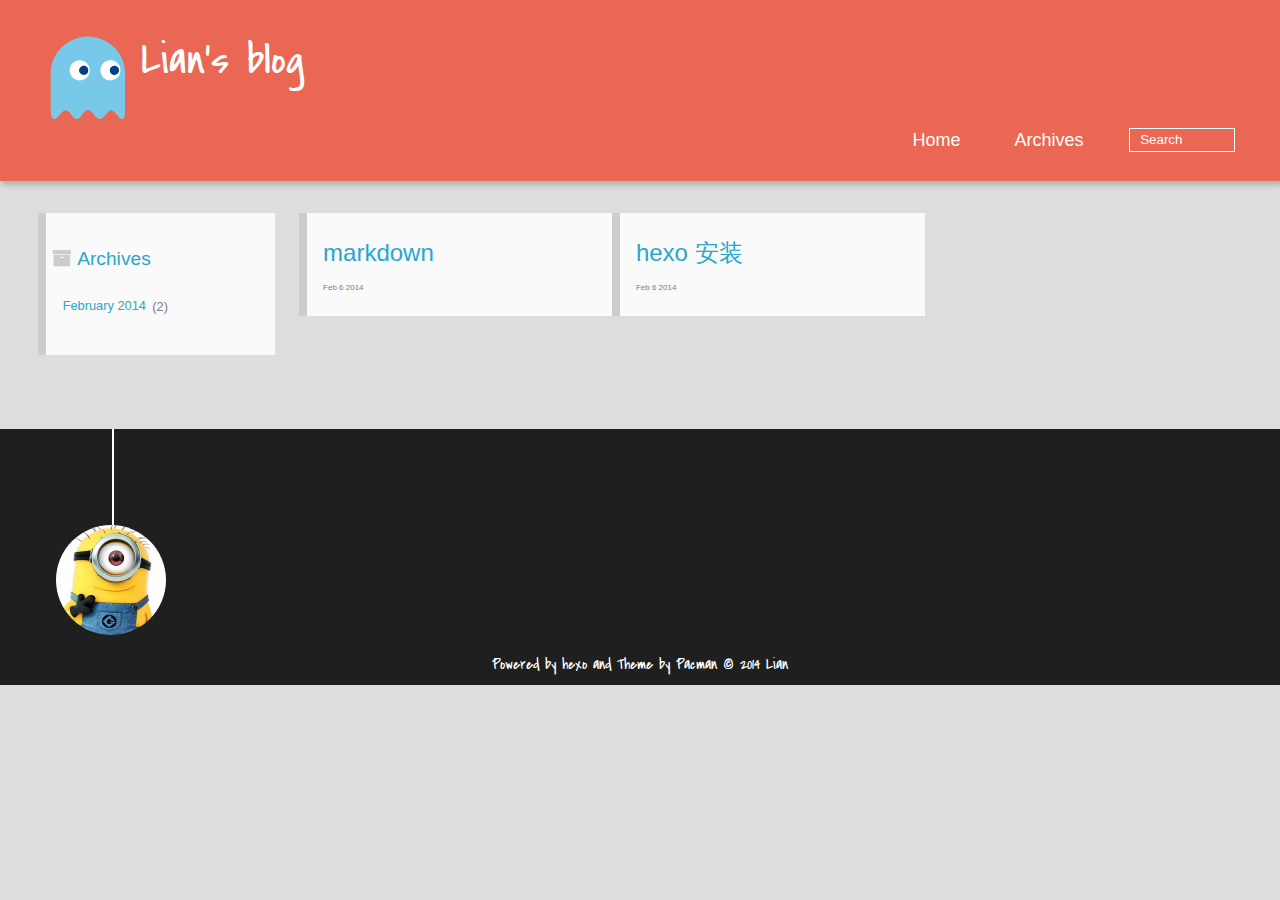
==== commit 4f82da8f: "Site updated: 2014-02-06 17:00:45" ====
--- a/archives/index.html
+++ b/archives/index.html
@@ -64,12 +64,22 @@
   <h2 class="archive-icon">Archives</h2>
   
   <div class="archiveslist archive-float clearfix">
-   <ul class="archive-list"><li class="archive-list-item"><a class="archive-list-link" href="/archives/2014/02">February 2014</a><span class="archive-list-count">1</span></li></ul>
+   <ul class="archive-list"><li class="archive-list-item"><a class="archive-list-link" href="/archives/2014/02">February 2014</a><span class="archive-list-count">2</span></li></ul>
  </div>
   
 </div>
 <div id="main" class="archive-part clearfix">
   <div id="archive-page">
+
+  <section class="post" itemscope itemprop="blogPost">
+  
+    <a href="/2014/02/06/markdown/" title="markdown" itemprop="url">
+  
+    <h1 itemprop="name">markdown</h1>
+    
+    <time datetime="2014-02-06T08:50:23.000Z" itemprop="datePublished">Feb 6 2014</time>
+  </a>
+</section>
 
   <section class="post" itemscope itemprop="blogPost">
   
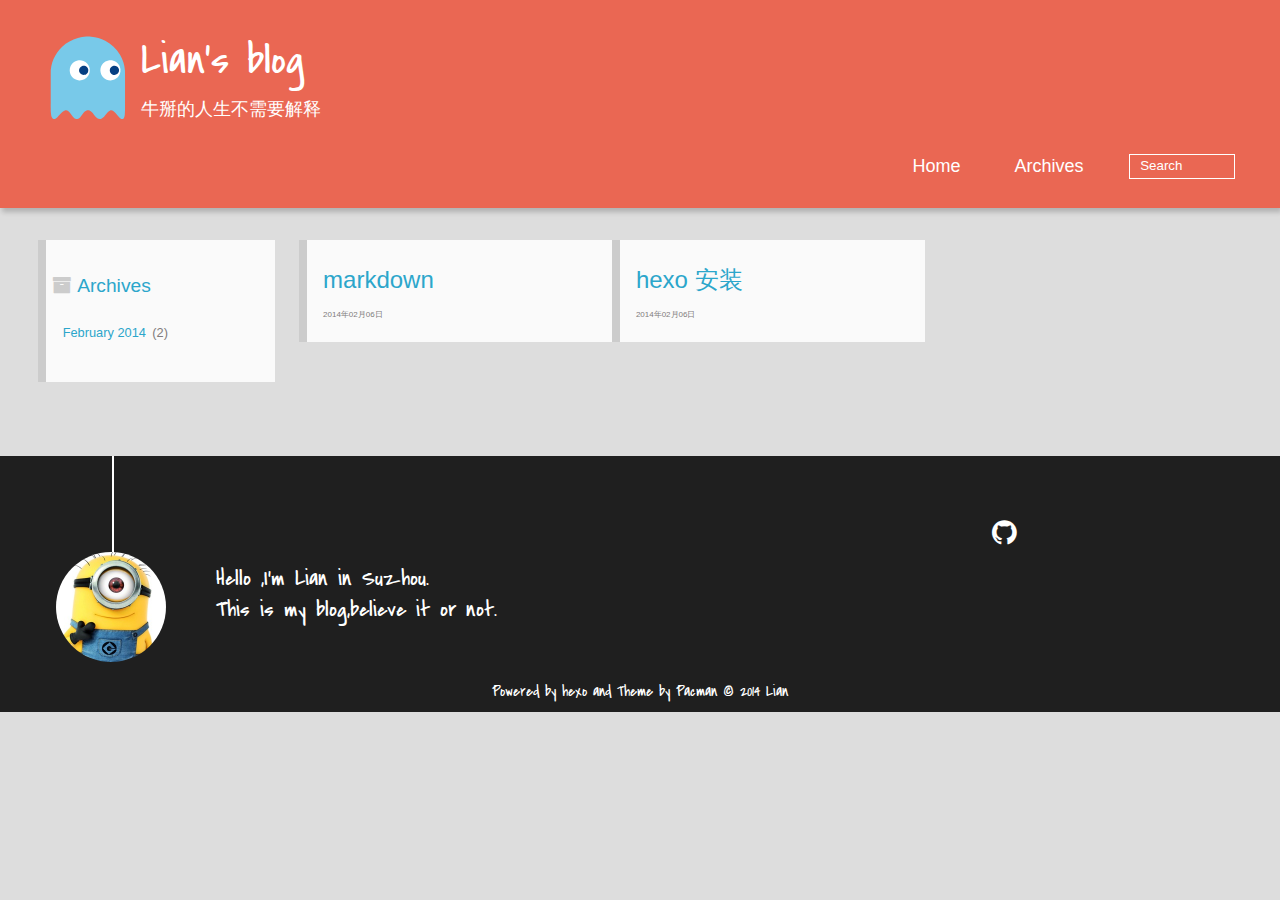
==== commit 606cd7a2: "Site updated: 2014-02-06 17:13:09" ====
--- a/archives/index.html
+++ b/archives/index.html
@@ -11,6 +11,8 @@
     
     
     
+    
+    <link rel="alternative" href="/atom.xml" title="Lian&#39;s blog" type="application/atom+xml">
     
     
     <link rel="icon" href="/img/favicon.ico">
@@ -32,7 +34,7 @@
 			
 			<div id="textlogo">
 				<h1 class="site-name"><a href="/" title="Lian&#39;s blog">Lian&#39;s blog</a></h1>
-				<h2 class="blog-motto"></h2>
+				<h2 class="blog-motto">牛掰的人生不需要解释</h2>
 			</div>
 			<div class="navbar"><a class="navbutton navmobile" href="#" title="Menu">
 			</a></div>
@@ -77,7 +79,7 @@
   
     <h1 itemprop="name">markdown</h1>
     
-    <time datetime="2014-02-06T08:50:23.000Z" itemprop="datePublished">Feb 6 2014</time>
+    <time datetime="2014-02-06T08:50:23.000Z" itemprop="datePublished">2014年02月06日</time>
   </a>
 </section>
 
@@ -87,7 +89,7 @@
   
     <h1 itemprop="name">hexo 安装</h1>
     
-    <time datetime="2014-02-06T08:38:32.000Z" itemprop="datePublished">Feb 6 2014</time>
+    <time datetime="2014-02-06T08:38:32.000Z" itemprop="datePublished">2014年02月06日</time>
   </a>
 </section>
 
@@ -104,9 +106,16 @@
 	</div>
 	
 	
+	<section class="info">
+		<p> Hello ,I&#39;m Lian in Suzhou. <br/>
+			This is my blog,believe it or not.</p>
+	</section>
+	 
 	<div class="social-font" class="clearfix">
 		
 		
+		
+		<a href="https://github.com/Leanse" target="_blank" title="github"></a>
 		
 		
 	</div>
